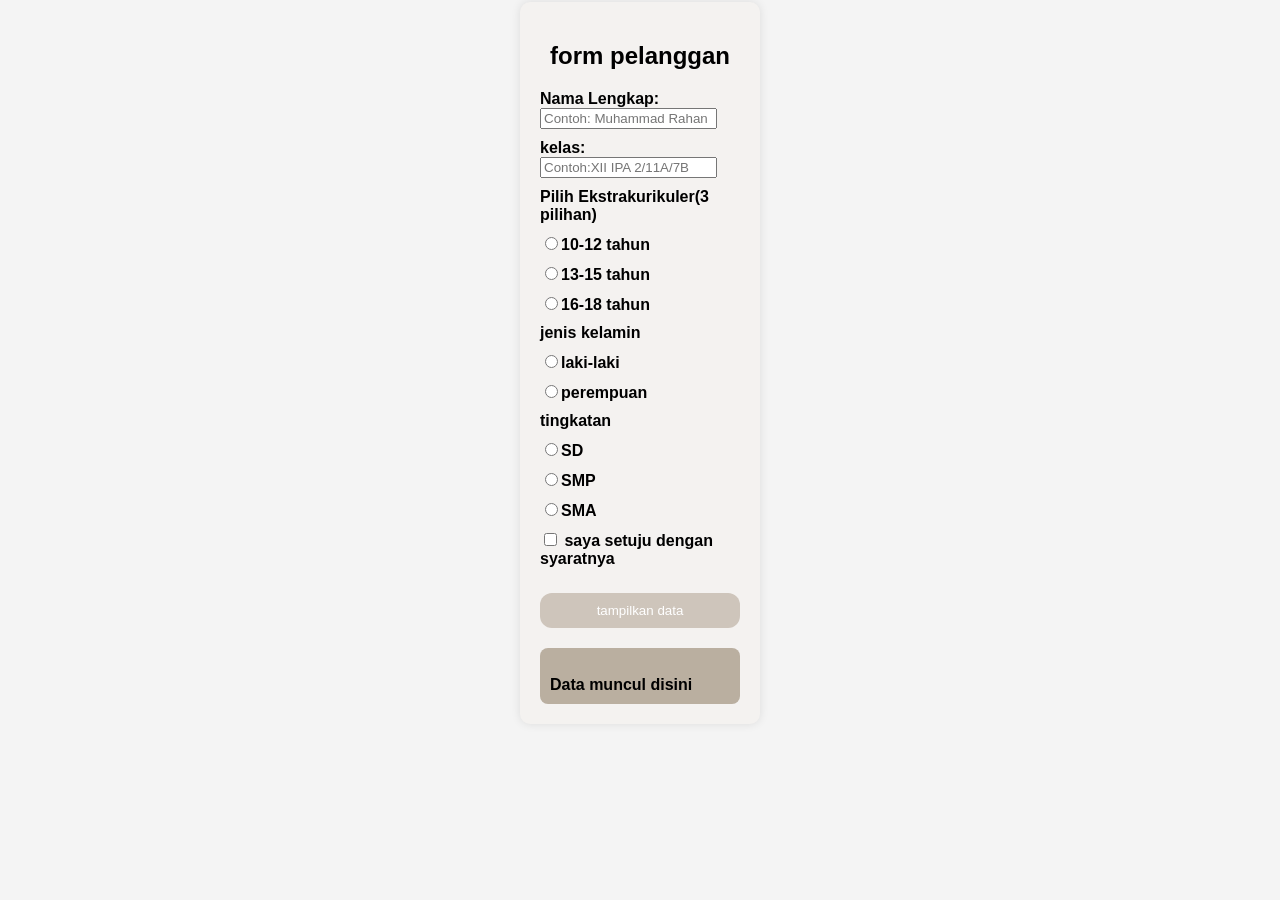
==== choice.html @ ce25d8a7 "Add files via upload" ====
<html>
<head>
<title>Sumatif</title>
<link rel="stylesheet" href="choice.css">
</head>
<body>

<div class="container">
<h2>form pelanggan</h2>

<label>Nama Lengkap:</label>
<input type="text" id="nama" placeholder="Contoh: Muhammad Rahan">
<label>kelas:</label>
<input type="text" id="kelas" placeholder="Contoh:XII IPA 2/11A/7B">

<label> Pilih Ekstrakurikuler(3 pilihan) </label>
<label><input type="radio" name="umur" value="10-12">10-12 tahun</label>
<label><input type="radio" name="umur" value="13-15">13-15 tahun</label>
<label><input type="radio" name="umur" value="16-18">16-18 tahun</label>

<label>jenis kelamin</label>
<label><input type="radio" name="gender" value="laki-laki">laki-laki</label>
<label><input type="radio" name="gender" value="perempuan">perempuan</label>

<label>tingkatan</label>
<label><input type="radio" name="tingkat" value="SD">SD</label>
<label><input type="radio" name="tingkat" value="SMP">SMP</label>
<label><input type="radio" name="tingkat" value="SMA">SMA</label>

<label>
<input type="checkbox" id="setuju"> saya setuju dengan syaratnya
</label>

<button id="tampilkanBTN">tampilkan data</button>

<div class="result" id="hasil">
Data muncul disini
</div>

</div>

<script src="choice.js"></script>
</body>
</html>
---- choice.css ----
body {
    font-family: Arial, sans-serif;
	margin:2px;
    background-color: #f4f4f4;
}

.container {
    max-width: 200px;
    background-color: F4F2F0;
	padding: 20px;
    border-radius: 10px;
    box-shadow: 0 0 10px rgba(0,0,0,0.1);
	margin:auto;
}
label {
    display: block;
    margin-top: 10px;
	font-weight:bold;
}

.result {
    margin-top: 20px;
    padding: 10px;
    background-color: BAAFA0;
    border-radius: 8px;
	font-weight: bold;
	white-space: pre-line;
}

h2 {
    text-align: center;
}

button {
    margin-top: 25px;
    padding: 10px;
    width: 100%;
    background-color: CEC5BB;
    color: white;
    border: none;
    border-radius: 12px;
    cursor: pointer;
}
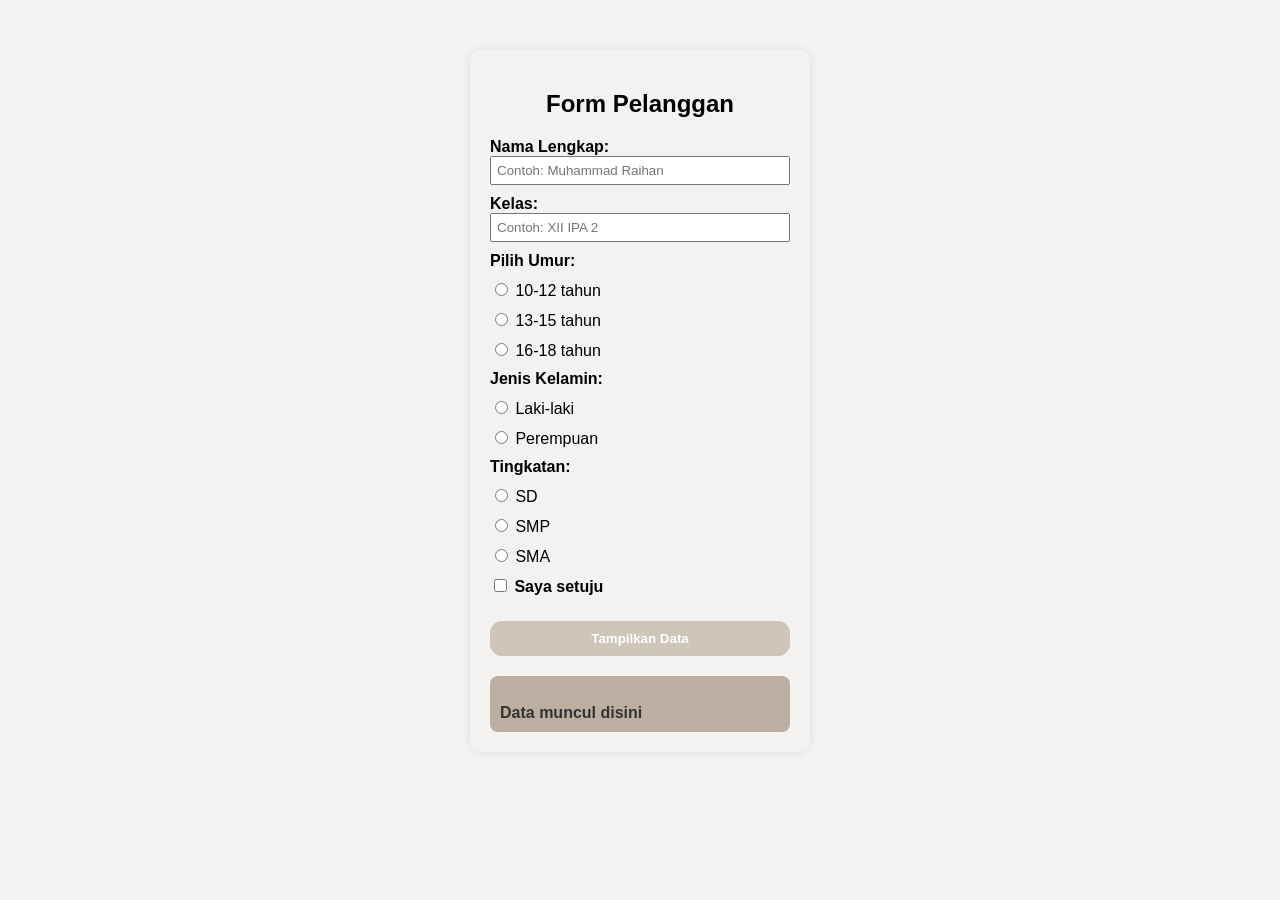
==== commit 5de49082: "Add files via upload" ====
--- a/choice.html
+++ b/choice.html
@@ -1,44 +1,169 @@
-<html>
+<!DOCTYPE html>
+<html lang="id">
 <head>
-<title>Sumatif</title>
-<link rel="stylesheet" href="choice.css">
+    <meta charset="UTF-8">
+    <meta name="viewport" content="width=device-width, initial-scale=1.0">
+    <title>Sumatif - Form Pelanggan</title>
+    
+    <style>
+        /* --- BAGIAN CSS --- */
+        body {
+            font-family: Arial, sans-serif;
+            margin: 2px;
+            background-color: #f4f4f4;
+        }
+
+        .container {
+            max-width: 300px; /* Diperlebar sedikit agar lebih proporsional */
+            background-color: #F4F2F0;
+            padding: 20px;
+            border-radius: 10px;
+            box-shadow: 0 0 10px rgba(0,0,0,0.1);
+            margin: auto;
+            margin-top: 50px;
+        }
+
+        label {
+            display: block;
+            margin-top: 10px;
+            font-weight: bold;
+        }
+
+        input[type="text"] {
+            width: 100%;
+            padding: 5px;
+            box-sizing: border-box; /* Agar padding tidak merusak lebar */
+        }
+
+        .result {
+            margin-top: 20px;
+            padding: 10px;
+            background-color: #BAAFA0;
+            border-radius: 8px;
+            font-weight: bold;
+            white-space: pre-line;
+            color: #333;
+        }
+
+        h2 {
+            text-align: center;
+        }
+
+        button {
+            margin-top: 25px;
+            padding: 10px;
+            width: 100%;
+            background-color: #CEC5BB;
+            color: white;
+            border: none;
+            border-radius: 12px;
+            cursor: pointer;
+            font-weight: bold;
+        }
+
+        button:hover {
+            background-color: #b5aaa0;
+        }
+    </style>
 </head>
 <body>
 
 <div class="container">
-<h2>form pelanggan</h2>
+    <h2>Form Pelanggan</h2>
 
-<label>Nama Lengkap:</label>
-<input type="text" id="nama" placeholder="Contoh: Muhammad Rahan">
-<label>kelas:</label>
-<input type="text" id="kelas" placeholder="Contoh:XII IPA 2/11A/7B">
+    <label>Nama Lengkap:</label>
+    <input type="text" id="nama" placeholder="Contoh: Muhammad Raihan">
 
-<label> Pilih Ekstrakurikuler(3 pilihan) </label>
-<label><input type="radio" name="umur" value="10-12">10-12 tahun</label>
-<label><input type="radio" name="umur" value="13-15">13-15 tahun</label>
-<label><input type="radio" name="umur" value="16-18">16-18 tahun</label>
+    <label>Kelas:</label>
+    <input type="text" id="kelas" placeholder="Contoh: XII IPA 2">
 
-<label>jenis kelamin</label>
-<label><input type="radio" name="gender" value="laki-laki">laki-laki</label>
-<label><input type="radio" name="gender" value="perempuan">perempuan</label>
+    <label>Pilih Umur:</label>
+    <label style="font-weight: normal;"><input type="radio" name="umur" value="10-12"> 10-12 tahun</label>
+    <label style="font-weight: normal;"><input type="radio" name="umur" value="13-15"> 13-15 tahun</label>
+    <label style="font-weight: normal;"><input type="radio" name="umur" value="16-18"> 16-18 tahun</label>
 
-<label>tingkatan</label>
-<label><input type="radio" name="tingkat" value="SD">SD</label>
-<label><input type="radio" name="tingkat" value="SMP">SMP</label>
-<label><input type="radio" name="tingkat" value="SMA">SMA</label>
+    <label>Jenis Kelamin:</label>
+    <label style="font-weight: normal;"><input type="radio" name="gender" value="laki-laki"> Laki-laki</label>
+    <label style="font-weight: normal;"><input type="radio" name="gender" value="perempuan"> Perempuan</label>
 
-<label>
-<input type="checkbox" id="setuju"> saya setuju dengan syaratnya
-</label>
+    <label>Tingkatan:</label>
+    <label style="font-weight: normal;"><input type="radio" name="tingkat" value="SD"> SD</label>
+    <label style="font-weight: normal;"><input type="radio" name="tingkat" value="SMP"> SMP</label>
+    <label style="font-weight: normal;"><input type="radio" name="tingkat" value="SMA"> SMA</label>
 
-<button id="tampilkanBTN">tampilkan data</button>
+    <label>
+        <input type="checkbox" id="setuju"> Saya setuju
+    </label>
 
-<div class="result" id="hasil">
-Data muncul disini
+    <button id="tampilkanBTN">Tampilkan Data</button>
+
+    <div class="result" id="hasil">
+        Data muncul disini
+    </div>
 </div>
 
-</div>
+<script>
+    /* --- BAGIAN JAVASCRIPT --- */
+    document.getElementById('tampilkanBTN').onclick = function() {
+        
+        var nama = document.getElementById('nama').value.trim();
+        if (nama === "") {
+            nama = "(nama harus di isi)";
+        }
 
-<script src="choice.js"></script>
+        var kelas = document.getElementById('kelas').value.trim();
+        if (kelas === "") {
+            kelas = "(kelas harus di isi)";
+        }
+
+        var umur = "";
+        var u = document.getElementsByName('umur');
+        for (var i = 0; i < u.length; i++) {
+            if (u[i].checked) {
+                umur = u[i].value;
+                break;
+            }
+        }
+        if (umur === "") {
+            umur = "(pilih umur)";
+        }
+
+        var gender = "";
+        var radios = document.getElementsByName('gender');
+        for (var i = 0; i < radios.length; i++) {
+            if (radios[i].checked) {
+                gender = radios[i].value;
+                break;
+            }
+        }
+        if (gender === "") {
+            gender = "(mohon masukan jenis kelamin)";
+        }
+
+        var tingkat = "";
+        var t = document.getElementsByName('tingkat');
+        for (var i = 0; i < t.length; i++) {
+            if (t[i].checked) {
+                tingkat = t[i].value;
+                break;
+            }
+        }
+        if (tingkat === "") {
+            tingkat = "(pilih tingkatan)";
+        }
+
+        var setuju = document.getElementById('setuju').checked ? "ya" : "tidak";
+
+        var hasilText = "Nama: " + nama +
+                        "\nKelas: " + kelas +
+                        "\nUmur: " + umur +
+                        "\nJenis Kelamin: " + gender +
+                        "\nTingkatan: " + tingkat +
+                        "\nSetuju: " + setuju;
+
+        document.getElementById('hasil').innerText = hasilText;
+    }
+</script>
+
 </body>
-</html>
+</html>
